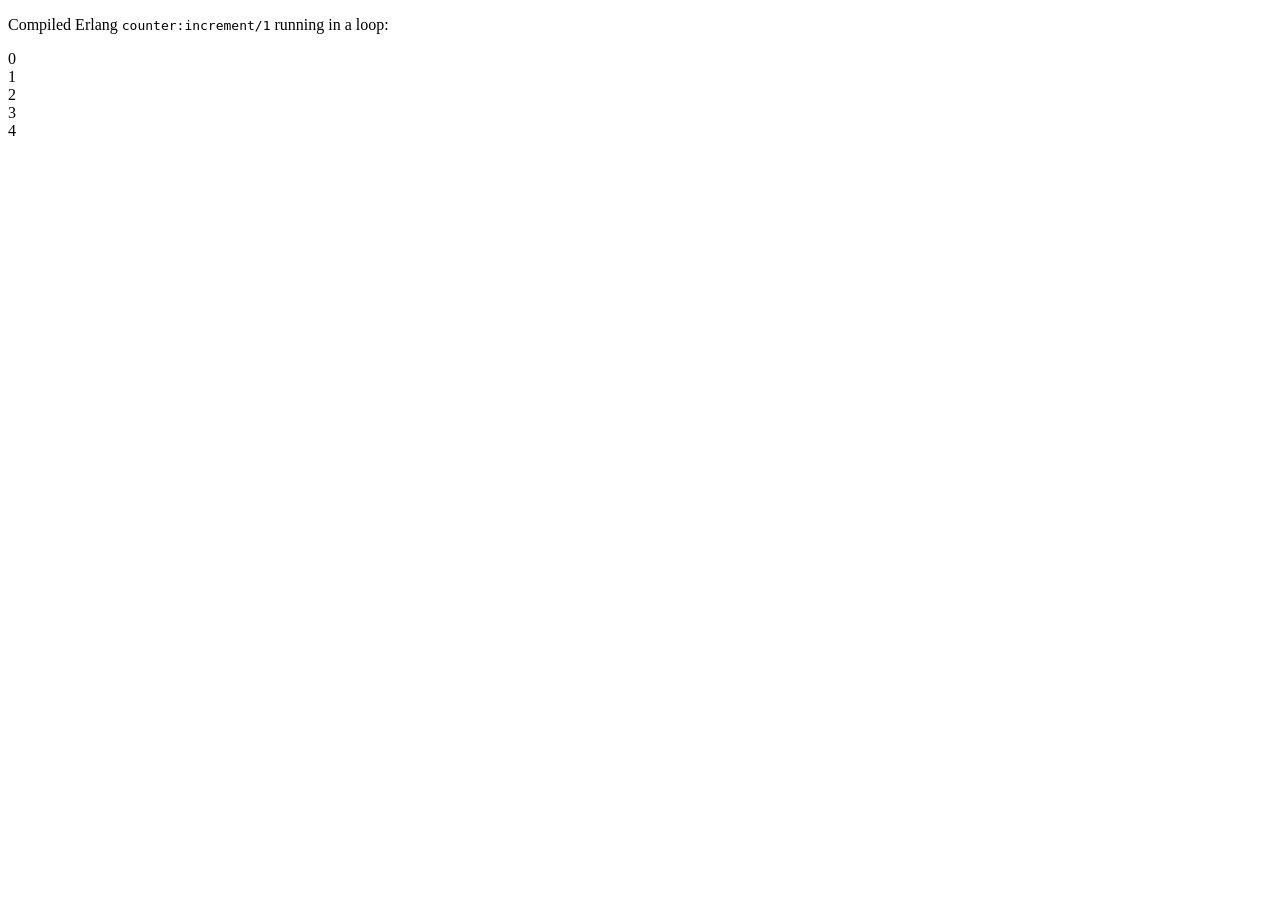
==== priv/js/demo/index.html @ c2534e67 "add priv/upstream hologram deps." ====
<!DOCTYPE html>
<html lang="en">
<head>
  <meta charset="UTF-8">
  <title>Concrete — live counter</title>
</head>
<body>
  <p>Compiled Erlang <code>counter:increment/1</code> running in a loop:</p>
  <div id="output"></div>

  <script src="runtime.js"></script>
  <script src="counter.js"></script>
  <script src="app.js"></script>
</body>
</html>
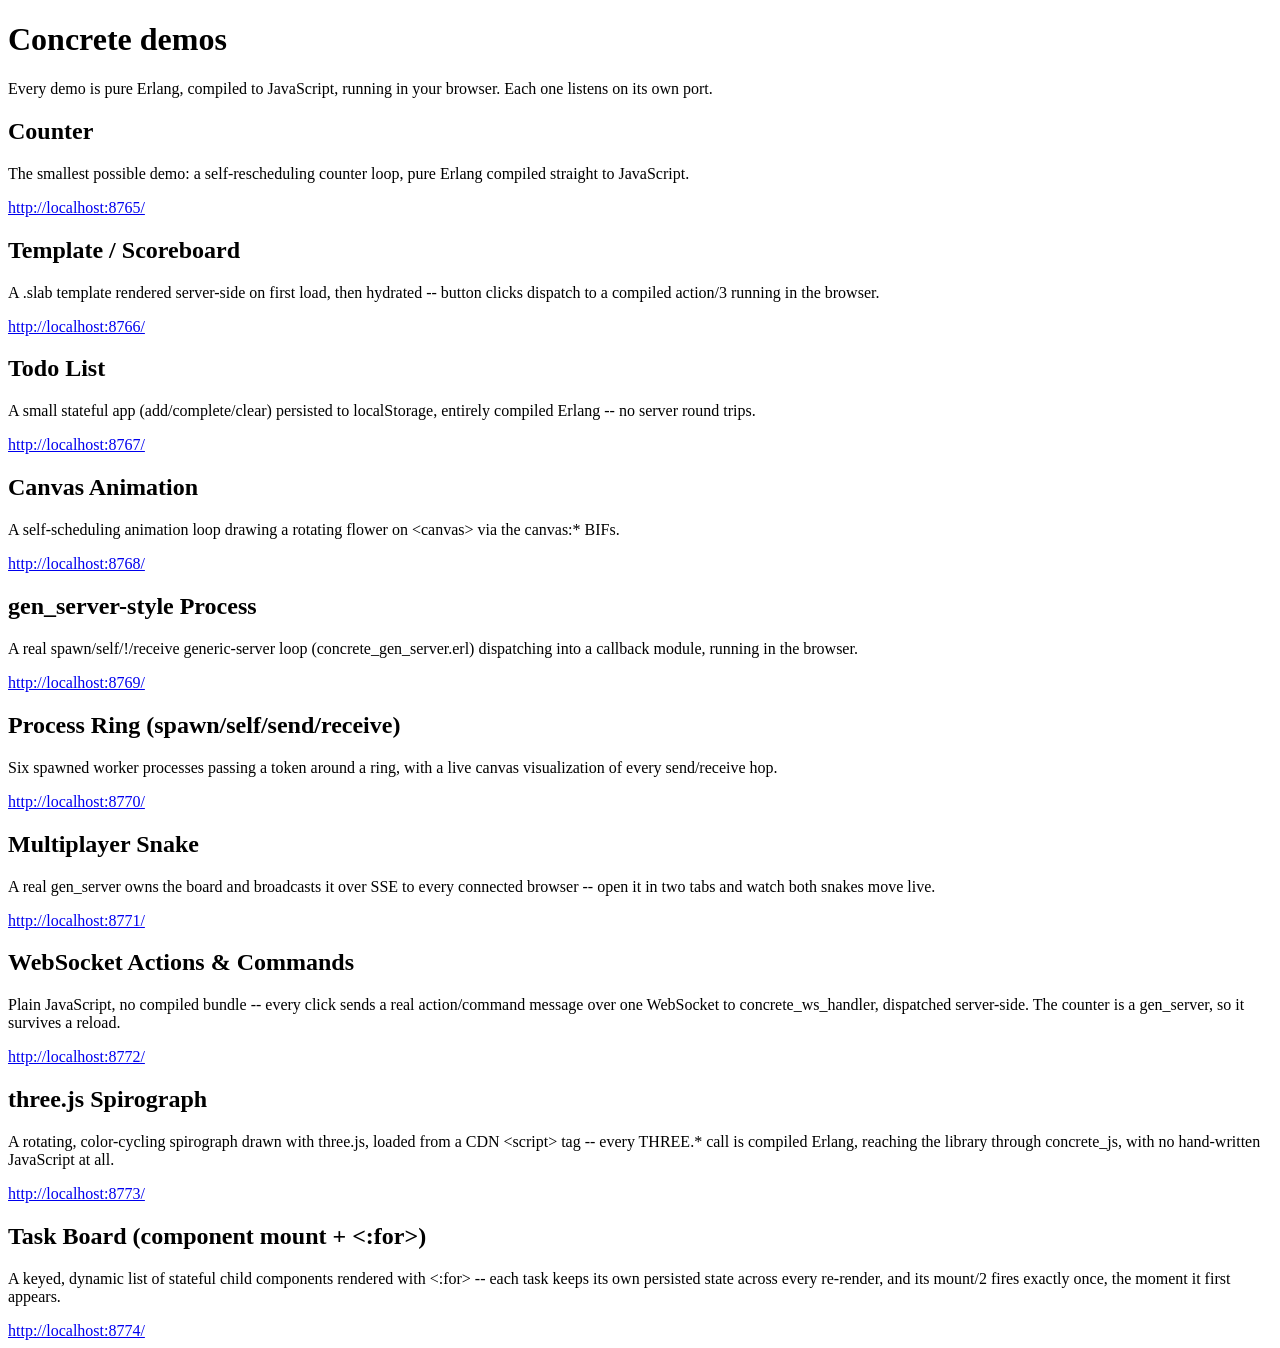
==== commit 2e9c224a: "Add demo index page and canvas/gen_server/process_viz/spirograph bundles Adds a landing page listing" ====
--- a/priv/js/demo/index.html
+++ b/priv/js/demo/index.html
@@ -2,14 +2,50 @@
 <html lang="en">
 <head>
   <meta charset="UTF-8">
-  <title>Concrete — live counter</title>
+  <title>Concrete -- demos</title>
+  <link rel="stylesheet" href="/theme.css">
 </head>
 <body>
-  <p>Compiled Erlang <code>counter:increment/1</code> running in a loop:</p>
-  <div id="output"></div>
-
-  <script src="runtime.js"></script>
-  <script src="counter.js"></script>
-  <script src="app.js"></script>
-</body>
+  <h1>Concrete demos</h1>
+  <p class="sub">Every demo is pure Erlang, compiled to JavaScript, running in your browser. Each one listens on its own port.</p><div class="card">
+    <h2>Counter</h2>
+    <p>The smallest possible demo: a self-rescheduling counter loop, pure Erlang compiled straight to JavaScript.</p>
+    <a href="http://localhost:8765/">http://localhost:8765/</a>
+</div><div class="card">
+    <h2>Template / Scoreboard</h2>
+    <p>A .slab template rendered server-side on first load, then hydrated -- button clicks dispatch to a compiled action/3 running in the browser.</p>
+    <a href="http://localhost:8766/">http://localhost:8766/</a>
+</div><div class="card">
+    <h2>Todo List</h2>
+    <p>A small stateful app (add/complete/clear) persisted to localStorage, entirely compiled Erlang -- no server round trips.</p>
+    <a href="http://localhost:8767/">http://localhost:8767/</a>
+</div><div class="card">
+    <h2>Canvas Animation</h2>
+    <p>A self-scheduling animation loop drawing a rotating flower on &lt;canvas&gt; via the canvas:* BIFs.</p>
+    <a href="http://localhost:8768/">http://localhost:8768/</a>
+</div><div class="card">
+    <h2>gen_server-style Process</h2>
+    <p>A real spawn/self/!/receive generic-server loop (concrete_gen_server.erl) dispatching into a callback module, running in the browser.</p>
+    <a href="http://localhost:8769/">http://localhost:8769/</a>
+</div><div class="card">
+    <h2>Process Ring (spawn/self/send/receive)</h2>
+    <p>Six spawned worker processes passing a token around a ring, with a live canvas visualization of every send/receive hop.</p>
+    <a href="http://localhost:8770/">http://localhost:8770/</a>
+</div><div class="card">
+    <h2>Multiplayer Snake</h2>
+    <p>A real gen_server owns the board and broadcasts it over SSE to every connected browser -- open it in two tabs and watch both snakes move live.</p>
+    <a href="http://localhost:8771/">http://localhost:8771/</a>
+</div><div class="card">
+    <h2>WebSocket Actions &amp; Commands</h2>
+    <p>Plain JavaScript, no compiled bundle -- every click sends a real action/command message over one WebSocket to concrete_ws_handler, dispatched server-side. The counter is a gen_server, so it survives a reload.</p>
+    <a href="http://localhost:8772/">http://localhost:8772/</a>
+</div><div class="card">
+    <h2>three.js Spirograph</h2>
+    <p>A rotating, color-cycling spirograph drawn with three.js, loaded from a CDN &lt;script&gt; tag -- every THREE.* call is compiled Erlang, reaching the library through concrete_js, with no hand-written JavaScript at all.</p>
+    <a href="http://localhost:8773/">http://localhost:8773/</a>
+</div><div class="card">
+    <h2>Task Board (component mount + &lt;:for&gt;)</h2>
+    <p>A keyed, dynamic list of stateful child components rendered with &lt;:for&gt; -- each task keeps its own persisted state across every re-render, and its mount/2 fires exactly once, the moment it first appears.</p>
+    <a href="http://localhost:8774/">http://localhost:8774/</a>
+</div></body>
 </html>
